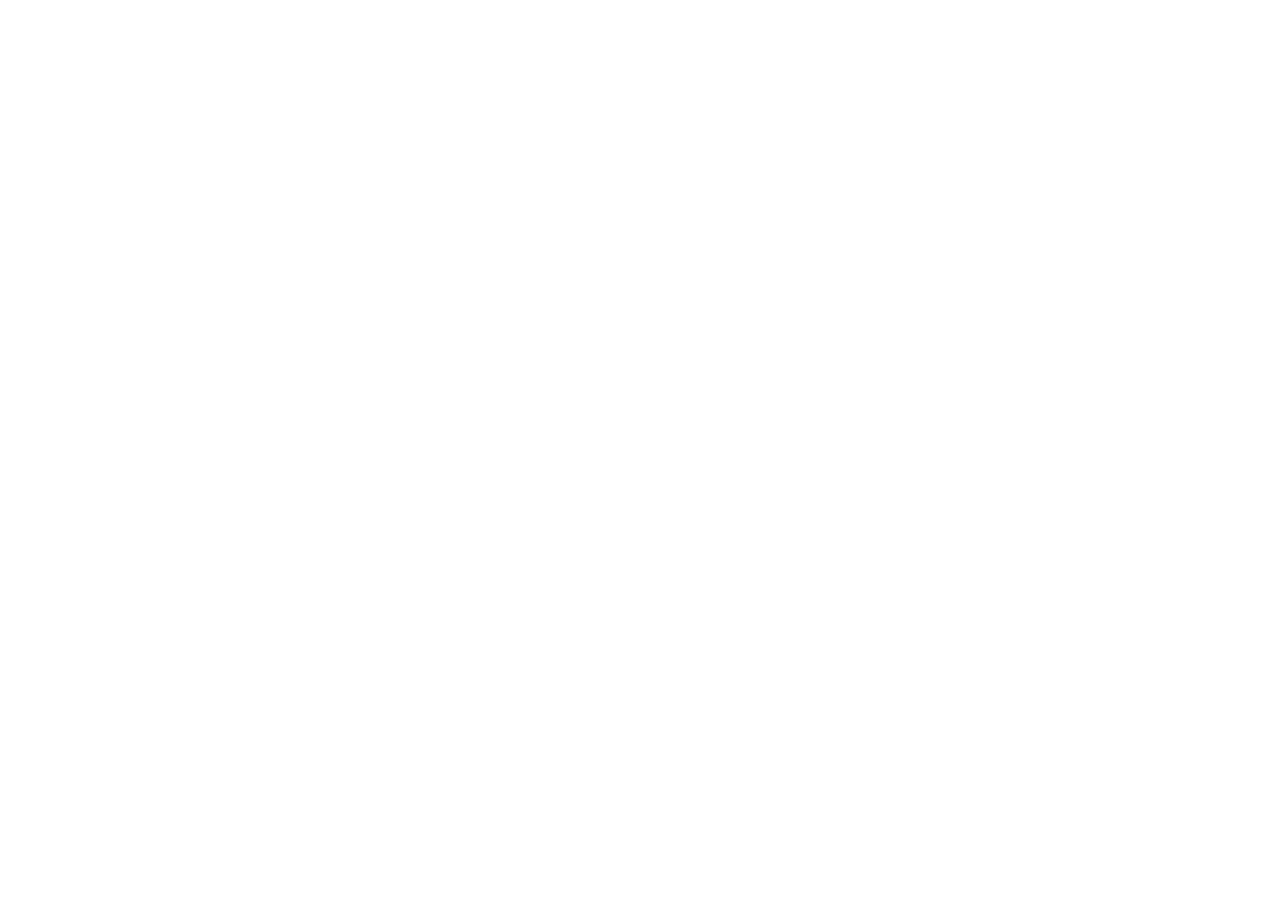
==== staff/groups/music-roll/music-roll-app/index.html @ 240954f7 "changes" ====
<!DOCTYPE html>
<html lang="en">

<head>
    <meta charset="UTF-8">
    <meta name="viewport" content="width=device-width, initial-scale=1.0">
    <title>Document</title>
    <link rel="stylesheet" href="style.css">
    <link href="https://fonts.googleapis.com/css2?family=Montserrat&display=swap" rel="stylesheet"> 
</head>
<body>

    <div id="root"></div>

    <script src="vendor/react/react.development.js"></script>
    <script src="vendor/react/react-dom.development.js"></script>
    <script src="vendor/babel/babel.min.js"></script>
    
    
    
    <script src="utils/string.js"></script>
    <script src="utils/email.js"></script>
    <script src="utils/url.js"></script>
    <script src="utils/http.js"></script>
    <script src="utils/function.js"></script>
    <script src="utils/call.js"></script>
             
    <script src="logic/authenticate-user.js"></script>
    <script src="logic/quiz.js"></script>
    <script src="logic/register.js"></script>
    <script src="logic/search-tracks.js"></script>
    <script src="logic/search-artist.js"></script>
    <script src="logic/search-artist-albums.js"></script>
    <script src="logic/search-artist-greatest-hits.js"></script>
    <script src="logic/search-album.js"></script>
    <script src="logic/search-album-tracks.js"></script>
    <script src="logic/search-playlists.js"></script>
    <script src="logic/search-users.js"></script>
    <script src="logic/toggle-follow-user.js"></script>
   
    <script src="components/Navbar.jsx" type="text/babel"></script>
    <script src="components/Home.jsx" type="text/babel"></script>
    <script src="components/App.jsx" type="text/babel"></script>
    <script src="components/Contacts.jsx" type="text/babel"></script>
    <script src="components/Favorites.jsx" type="text/babel"></script>
    <script src="components/Profile.jsx" type="text/babel"></script>
    <script src="components/Quiz.jsx" type="text/babel"></script>
    <script src="components/Register.jsx" type="text/babel"></script>
    <script src="components/Login.jsx" type="text/babel"></script>
    <script src="components/Browser.jsx" type="text/babel"></script>
    <script src="components/TrackResults.jsx" type="text/babel"></script>
    <script src="components/ArtistResults.jsx" type="text/babel"></script>
    <script src="components/AlbumResults.jsx" type="text/babel"></script>
    <script src="components/ResultsTracks.jsx" type="text/babel"></script>
    <script src="components/PlaylistsResults.jsx" type="text/babel"></script>
    <script src="components/SearchUsers.jsx" type="text/babel"></script>
    <script src="components/UserResults.jsx" type="text/babel"></script>
    <script src="components/ResultsArtistAlbums.jsx" type="text/babel"></script>

    <script src="main.jsx" type="text/babel"></script>
</body>
</html>
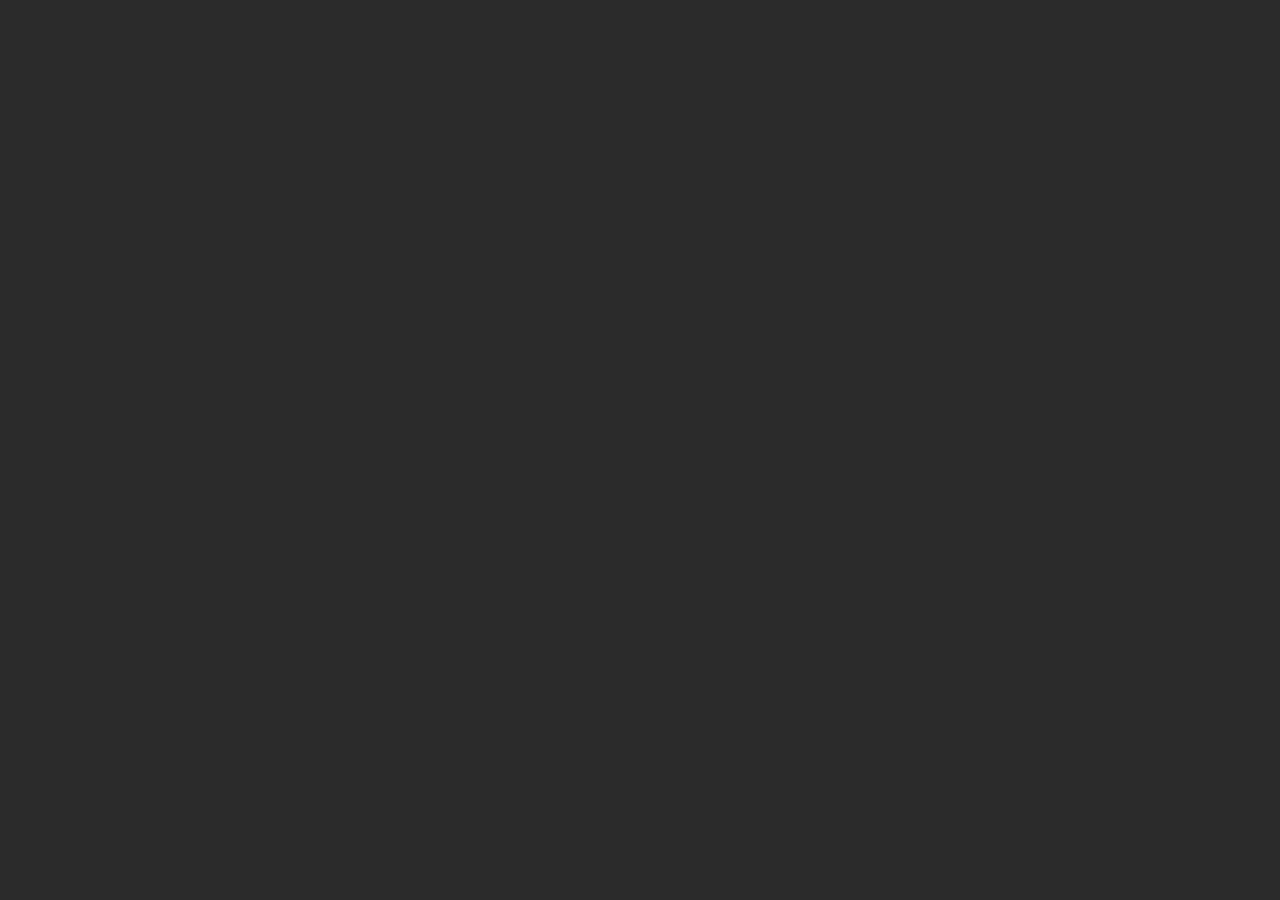
==== commit 6ea8610e: "Merge branch 'music-roll/develop' into music-roll/feature/identate-code" ====
--- a/staff/groups/music-roll/music-roll-app/index.html
+++ b/staff/groups/music-roll/music-roll-app/index.html
@@ -16,35 +16,27 @@
     <script src="vendor/react/react-dom.development.js"></script>
     <script src="vendor/babel/babel.min.js"></script>
     
-    
-    
     <script src="utils/string.js"></script>
     <script src="utils/email.js"></script>
     <script src="utils/url.js"></script>
     <script src="utils/http.js"></script>
     <script src="utils/function.js"></script>
     <script src="utils/call.js"></script>
+    <script src="utils/password.js"></script>
              
     <script src="logic/authenticate-user.js"></script>
-    <script src="logic/quiz.js"></script>
     <script src="logic/register.js"></script>
     <script src="logic/search-tracks.js"></script>
     <script src="logic/search-artist.js"></script>
-    <script src="logic/search-artist-albums.js"></script>
-    <script src="logic/search-artist-greatest-hits.js"></script>
     <script src="logic/search-album.js"></script>
     <script src="logic/search-album-tracks.js"></script>
-    <script src="logic/search-playlists.js"></script>
-    <script src="logic/search-users.js"></script>
-    <script src="logic/toggle-follow-user.js"></script>
-   
+    <script src="logic/search-playlists.js"></script>  
+    <script src="logic/toogle-favorite-music.js"></script>
+    <script src="logic/retrieve-favorites.js"></script>
+    
     <script src="components/Navbar.jsx" type="text/babel"></script>
     <script src="components/Home.jsx" type="text/babel"></script>
     <script src="components/App.jsx" type="text/babel"></script>
-    <script src="components/Contacts.jsx" type="text/babel"></script>
-    <script src="components/Favorites.jsx" type="text/babel"></script>
-    <script src="components/Profile.jsx" type="text/babel"></script>
-    <script src="components/Quiz.jsx" type="text/babel"></script>
     <script src="components/Register.jsx" type="text/babel"></script>
     <script src="components/Login.jsx" type="text/babel"></script>
     <script src="components/Browser.jsx" type="text/babel"></script>
@@ -53,10 +45,12 @@
     <script src="components/AlbumResults.jsx" type="text/babel"></script>
     <script src="components/ResultsTracks.jsx" type="text/babel"></script>
     <script src="components/PlaylistsResults.jsx" type="text/babel"></script>
-    <script src="components/SearchUsers.jsx" type="text/babel"></script>
-    <script src="components/UserResults.jsx" type="text/babel"></script>
-    <script src="components/ResultsArtistAlbums.jsx" type="text/babel"></script>
+    <script src="components/Feedback.jsx" type="text/babel"></script>
+
+    <script src="components/Favorites.jsx" type="text/babel"></script>
+
 
     <script src="main.jsx" type="text/babel"></script>
 </body>
+<link rel="stylesheet" href="https://use.fontawesome.com/releases/v5.5.0/css/all.css" integrity="sha384-B4dIYHKNBt8Bc12p+WXckhzcICo0wtJAoU8YZTY5qE0Id1GSseTk6S+L3BlXeVIU" crossorigin="anonymous">
 </html>--- a/staff/groups/music-roll/music-roll-app/style.css
+++ b/staff/groups/music-roll/music-roll-app/style.css
@@ -0,0 +1,669 @@
+@import url("https://fonts.googleapis.com/css2?family=Trade+Winds&display=swap");
+@import url("https://fonts.googleapis.com/css2?family=Trade+Winds&display=swap");
+@import url("https://fonts.googleapis.com/css2?family=Trade+Winds&display=swap");
+input -internal-autofill-selected {
+  background-color: none !important;
+}
+
+.login {
+  display: flex;
+  background-image: linear-gradient(to bottom, #d900ff, #008cff);
+  height: 100vh;
+  justify-content: center;
+  align-items: center;
+}
+.login__container {
+  display: flex;
+  flex-direction: column;
+  justify-content: space-around;
+  align-items: center;
+  background-color: #ffffff49;
+  border-radius: 20px;
+  height: 60vh;
+  width: 80%;
+}
+.login__header {
+  color: #0000008f;
+  font-family: "Gill Sans", "Gill Sans MT", Calibri, "Trebuchet MS", sans-serif;
+  display: flex;
+  justify-content: center;
+  margin-top: 0;
+}
+.login__divider {
+  width: 80%;
+  height: 0.1rem;
+  margin-top: -3rem;
+  background-color: #0000008f;
+  border: 0;
+}
+.login__form {
+  display: flex;
+  flex-direction: column;
+  justify-content: center;
+  align-items: center;
+  margin-top: -2rem;
+}
+.login label {
+  display: flex;
+  align-self: self-start;
+  margin-left: 1rem;
+  color: #00000088;
+  content-shadow: 0 0 10px dodgerBlue;
+  font-family: "Gill Sans", "Gill Sans MT", Calibri, "Trebuchet MS", sans-serif;
+}
+.login__input {
+  margin: 0.5rem;
+  width: 15rem;
+  height: 2.5rem;
+  padding-left: 1rem;
+  border-radius: 20px 0 20px 0;
+  border: 0;
+  background-color: #ffffff5b;
+  transition: 1s ease;
+}
+.login__input:valid {
+  background-color: #ffffff5b;
+}
+.login__input:focus {
+  transition: all 1s ease;
+  border-radius: 0;
+  box-shadow: 0 0 10px dodgerBlue;
+}
+.login--mail:hover + label[for=email] {
+  color: red;
+}
+.login__button {
+  justify-content: center;
+  border-radius: 30px;
+  border: 0;
+  margin: 2rem 1rem 1rem 1rem;
+  background-color: #ffffff3f;
+  height: 2rem;
+  width: 35%;
+}
+.login__button:hover {
+  transition: 0.4s ease all;
+  width: 40%;
+}
+.login a {
+  cursor: pointer;
+  position: absolute;
+  height: 2rem;
+  margin: 3rem 0 0 2rem;
+  color: black;
+  font-size: 0.7rem;
+}
+.login a:active {
+  transition: 0.35s ease;
+  color: blue;
+}
+
+* {
+  box-sizing: border-box;
+  margin: 0;
+}
+
+input -internal-autofill-selected {
+  background-color: none !important;
+}
+
+.register {
+  display: flex;
+  background-image: linear-gradient(to bottom, #d900ff, #008cff);
+  height: 100vh;
+  justify-content: center;
+  align-items: center;
+}
+.register__container {
+  display: flex;
+  flex-direction: column;
+  justify-content: space-around;
+  align-items: center;
+  background-color: #ffffff49;
+  border-radius: 20px;
+  height: 70vh;
+  width: 80%;
+}
+.register__header {
+  font-family: "Gill Sans", "Gill Sans MT", Calibri, "Trebuchet MS", sans-serif;
+  color: #0000008f;
+  display: flex;
+  justify-content: center;
+  margin-top: 0.5rem;
+}
+.register__divider {
+  width: 80%;
+  height: 0.1rem;
+  background-color: #0000008f;
+  border: 0;
+}
+.register__form {
+  display: flex;
+  flex-direction: column;
+  justify-content: center;
+  align-items: center;
+}
+.register label {
+  display: flex;
+  align-self: self-start;
+  margin-left: 1rem;
+  color: #00000088;
+  content-shadow: 0 0 10px dodgerBlue;
+  font-family: "Gill Sans", "Gill Sans MT", Calibri, "Trebuchet MS", sans-serif;
+}
+.register__input {
+  margin: 0.5rem;
+  width: 15rem;
+  height: 2.5rem;
+  padding-left: 1rem;
+  border-radius: 20px 0 20px 0;
+  border: 0;
+  background-color: #ffffff5b;
+  transition: 1s;
+}
+.register__input:valid {
+  background-color: #ffffff5b;
+}
+.register__input:focus {
+  transition: all 1s ease;
+  border-radius: 0;
+  box-shadow: 0 0 10px dodgerBlue;
+}
+.register--mail:hover + label[for=email] {
+  color: red;
+}
+.register__button {
+  justify-content: center;
+  border-radius: 30px;
+  border: 0;
+  margin: 2rem 1rem 1rem 1rem;
+  background-color: #ffffff3f;
+  height: 2rem;
+  width: 35%;
+}
+.register__button:hover {
+  transition: 0.4s ease all;
+  width: 40%;
+}
+.register a {
+  cursor: pointer;
+  position: absolute;
+  height: 2rem;
+  margin: 7.8rem 0 0 2rem;
+  color: black;
+  font-size: 0.7rem;
+  text-decoration: none;
+}
+.register a:active {
+  transition: 0.35s ease;
+  color: blue;
+}
+
+* {
+  box-sizing: border-box;
+  margin: 0;
+}
+
+* {
+  margin: 0;
+  box-sizing: border-box;
+}
+
+.home {
+  height: 100vh;
+  width: 100vw;
+  background-color: #222831;
+  display: flex;
+  flex-direction: column;
+}
+
+.home-header {
+  background-image: url("utils/images/197906006-small.jpg");
+  height: 200px;
+  width: 100vw;
+  font-family: Montserrat;
+  font-size: 34px;
+  justify-content: space-around;
+  text-align: center;
+  display: flex;
+  flex-direction: column;
+}
+
+.hamburger-menu {
+  display: flex;
+  flex-direction: column;
+  flex-wrap: wrap;
+  height: 2.2rem;
+  width: 1.7rem;
+  cursor: pointer;
+  margin-left: 0.4rem;
+  padding-top: 0.2rem;
+  position: absolute;
+}
+
+.hamburger-menu .bar {
+  height: 3px;
+  background: black;
+  border-radius: 5px;
+  margin: 3px 0px;
+  transform-origin: left;
+  transition: all 0.5s;
+}
+
+.hamburger-menu:hover .top {
+  transform: rotate(45deg);
+}
+
+.hamburger-menu:hover .middle {
+  opacity: 0;
+}
+
+.hamburger-menu:hover .bottom {
+  transform: rotate(-45deg);
+}
+
+.home-groupies {
+  height: 200px;
+  width: 100vw;
+  margin-top: 15px;
+  align-self: flex-end;
+  font-family: Montserrat;
+  font-size: 34px;
+  justify-content: space-around;
+  text-align: center;
+  display: flex;
+  flex-direction: column;
+  background-image: url("utils/images/shutterstock_1375698434.jpg");
+}
+.home-groupies__button {
+  border-radius: 5px;
+  width: 100px;
+  height: 42px;
+  margin-left: 81px;
+}
+
+.home-music {
+  height: 279px;
+  width: 100vw;
+  margin-top: 15px;
+  align-self: flex-end;
+  font-family: Montserrat;
+  font-size: 34px;
+  margin-top: 10px;
+  text-align: center;
+  display: flex;
+  flex-direction: column;
+  background-image: url("utils/images/shutterstock_1574386093.jpg");
+}
+
+.bottom-bar {
+  background-color: #1b1b1b;
+  height: 33px;
+  text-align: center;
+  padding-top: 8px;
+}
+
+* {
+  box-sizing: border-box;
+  margin: 0;
+}
+
+.navbar {
+  height: 2rem;
+  width: 100%;
+  background-color: #1b1b1b;
+  position: fixed;
+  z-index: 1;
+}
+.navbar__list {
+  display: flex;
+  position: fixed;
+  width: 100%;
+  height: 2rem;
+  padding: 0;
+}
+.navbar__item {
+  display: flex;
+  justify-content: center;
+  align-items: center;
+  color: white;
+  padding: 0.2rem 0;
+  height: 2rem;
+  width: 25%;
+  list-style: none;
+  background-color: black;
+  transition: all 0.5s;
+  font-size: 0.8rem;
+}
+.navbar__item--active {
+  background-image: linear-gradient(to bottom, #d900ff, #008cff);
+  height: 2.5rem;
+}
+.navbar .left {
+  border-bottom-right-radius: 20px;
+}
+.navbar .center {
+  border-bottom-right-radius: 20px;
+  border-bottom-left-radius: 20px;
+}
+.navbar a {
+  text-decoration: none;
+  color: white;
+  font-weight: bold;
+}
+
+* {
+  margin: 0;
+  box-sizing: border-box;
+}
+
+body {
+  background-color: #2a2a2a;
+}
+
+.browser-results {
+  height: 100%;
+}
+
+.browser {
+  background-color: #111010;
+  height: 30vh;
+  width: 100vw;
+  display: flex;
+  flex-direction: column;
+  justify-content: center;
+  align-items: center;
+  z-index: 0;
+  position: relative;
+}
+.browser__title {
+  font-family: montserrat;
+  text-align: center;
+  margin-top: 2.2rem;
+  font-size: 35px;
+  color: #999;
+}
+.browser__form {
+  display: flex;
+  margin: 0 auto;
+  max-width: 250px;
+  height: 8rem;
+  position: relative;
+  flex-direction: column;
+  align-items: center;
+}
+.browser__form select {
+  font-family: montserrat;
+  -webkit-appearance: none;
+  -moz-appearance: none;
+  display: inline-block;
+  width: 100%;
+  cursor: pointer;
+  padding: 0 10px;
+  height: 30px;
+  outline: 0;
+  border: 0;
+  border-radius: 0;
+  background-color: #ffffff1c;
+  font-size: 1em;
+  color: #9999999b;
+  font-family: "Quicksand", sans-serif;
+  border: 1.5px solid rgba(0, 0, 0, 0.2);
+  border-radius: 12px;
+  position: relative;
+  transition: all 0.25s ease;
+  margin: 0.5rem 0 0.5rem 0;
+  outline: none;
+}
+.browser__form select:focus {
+  transition: all 1s ease;
+  background-color: #0000004d;
+  box-shadow: 0 0 10px dodgerBlue;
+  color: #808080;
+}
+.browser__form i {
+  position: absolute;
+  right: 24px;
+  top: calc(22% - 13px);
+  width: 12px;
+  height: 12px;
+  display: block;
+  border-left: 4px solid dodgerBlue;
+  border-bottom: 4px solid dodgerBlue;
+  transform: rotate(-45deg);
+  transition: all 0.25s ease;
+}
+.browser__form input {
+  border-radius: 14px;
+  height: 30px;
+  width: 250px;
+  margin-bottom: 5px;
+  background-color: #ffffff17;
+  color: #8f8f8f;
+  padding: 7px 10px;
+  border: 1px solid rgba(0, 0, 0, 0.2);
+  font-family: montserrat;
+  font-size: 1em;
+  outline: none;
+}
+.browser__form input:focus {
+  background-color: #000000;
+  transition: all 1s ease;
+  box-shadow: 0 0 10px dodgerBlue;
+}
+.browser__form button {
+  height: 30px;
+  width: 89px;
+  border-radius: 16px;
+  margin-top: 2px;
+  background-color: #ffffff38;
+  border: 0;
+  border: 1.2px solid rgba(0, 0, 0, 0.2);
+  outline: none;
+}
+.browser__form button:focus {
+  box-shadow: 0 0 10px dodgerBlue;
+}
+
+.results {
+  background-color: #2a2a2a;
+  height: 70%;
+  display: flex;
+  justify-content: space-around;
+  align-items: center;
+}
+
+.playlists-results {
+  list-style: none;
+  width: 15rem;
+  display: flex;
+  flex-direction: column;
+  align-items: center;
+  height: 100%;
+}
+.playlists-results__item {
+  display: flex;
+  flex-direction: column;
+  justify-content: space-around;
+  align-items: center;
+  text-align: center;
+  height: 250px;
+  border-bottom: 0.02rem solid dodgerBlue;
+  box-shadow: 0.5rem;
+}
+.playlists-results__btn {
+  border: 1px solid black;
+  border-radius: 20px;
+  width: 5rem;
+  height: 1.5rem;
+  margin-bottom: 0.3rem;
+  background-image: linear-gradient(to bottom, #d900ff81, #008cff5e);
+}
+.playlists-results__image {
+  width: 100px;
+  height: 100px;
+}
+.playlists-results__title {
+  font-size: 20px;
+}
+
+.disc-list {
+  list-style: none;
+  width: 15rem;
+  display: flex;
+  flex-direction: column;
+  align-items: center;
+  height: 100%;
+}
+.disc-list__item {
+  display: flex;
+  flex-direction: column;
+  justify-content: space-around;
+  align-items: center;
+  text-align: center;
+  height: 250px;
+  border-bottom: 0.02rem solid dodgerBlue;
+  box-shadow: 0.5rem;
+}
+.disc-list__btn {
+  border: 1px solid black;
+  border-radius: 20px;
+  width: 5rem;
+  height: 1.5rem;
+  margin-bottom: 0.3rem;
+  background-image: linear-gradient(to bottom, #d900ff81, #008cff5e);
+}
+.disc-list__image {
+  width: 100px;
+  height: 100px;
+}
+.disc-list__title {
+  font-size: 20px;
+}
+.track-results {
+  margin-top: -45rem;
+  position: relative;
+  right: 0;
+  margin-left: 2rem;
+}
+.track-results__item {
+  border-top: 0.1px solid black;
+  border-bottom: 0.1px solid black;
+  padding: 0.1rem;
+  color: black;
+}
+.track-results a {
+  text-decoration: none;
+  color: black;
+}
+
+.artist-list {
+  list-style: none;
+  width: 15rem;
+  display: flex;
+  flex-direction: column;
+  align-items: center;
+  height: 100%;
+}
+.artist-list__item {
+  display: flex;
+  flex-direction: column;
+  justify-content: space-around;
+  align-items: center;
+  text-align: center;
+  height: 250px;
+  border-bottom: 0.02rem solid dodgerBlue;
+  box-shadow: 0.5rem;
+}
+.artist-list__btn {
+  border: 1px solid black;
+  border-radius: 20px;
+  width: 5rem;
+  height: 1.5rem;
+  margin-bottom: 0.3rem;
+  background-image: linear-gradient(to bottom, #d900ff81, #008cff5e);
+}
+.artist-list__image {
+  width: 100px;
+  height: 100px;
+}
+.artist-list__title {
+  font-size: 20px;
+}
+
+.playlists-results {
+  list-style: none;
+  width: 15rem;
+  display: flex;
+  flex-direction: column;
+  align-items: center;
+  height: 100%;
+}
+.playlists-results__item {
+  display: flex;
+  flex-direction: column;
+  justify-content: space-around;
+  align-items: center;
+  text-align: center;
+  height: 250px;
+  border-bottom: 0.02rem solid dodgerBlue;
+  box-shadow: 0.5rem;
+}
+.playlists-results__btn {
+  border: 1px solid black;
+  border-radius: 20px;
+  width: 5rem;
+  height: 1.5rem;
+  margin-bottom: 0.3rem;
+  background-image: linear-gradient(to bottom, #d900ff81, #008cff5e);
+}
+.playlists-results__image {
+  width: 100px;
+  height: 100px;
+}
+.playlists-results__title {
+  font-size: 20px;
+}
+
+.track-list {
+  list-style: none;
+  width: 100vw;
+  display: flex;
+  flex-direction: column;
+  align-items: center;
+  height: 100%;
+}
+.track-list__item {
+  display: flex;
+  justify-content: space-around;
+  align-items: center;
+  text-align: center;
+  height: 6rem;
+  width: 100vw;
+  border-bottom: 0.02rem solid dodgerBlue;
+  box-shadow: 0.5rem;
+}
+.track-list a {
+  text-decoration: none;
+  color: dodgerBlue;
+  margin-left: 1rem;
+}
+.track-list__btn {
+  border: 1px solid black;
+  border-radius: 20px;
+  width: 5rem;
+  height: 1.5rem;
+  margin: 1rem;
+  background-image: linear-gradient(to bottom, #d900ff81, #008cff5e);
+}
+.track-list__title {
+  font-size: 20px;
+}
+
+* {
+  padding: 0;
+  margin: 0;
+  box-sizing: border-box;
+}
+
+/*# sourceMappingURL=style.css.map */
